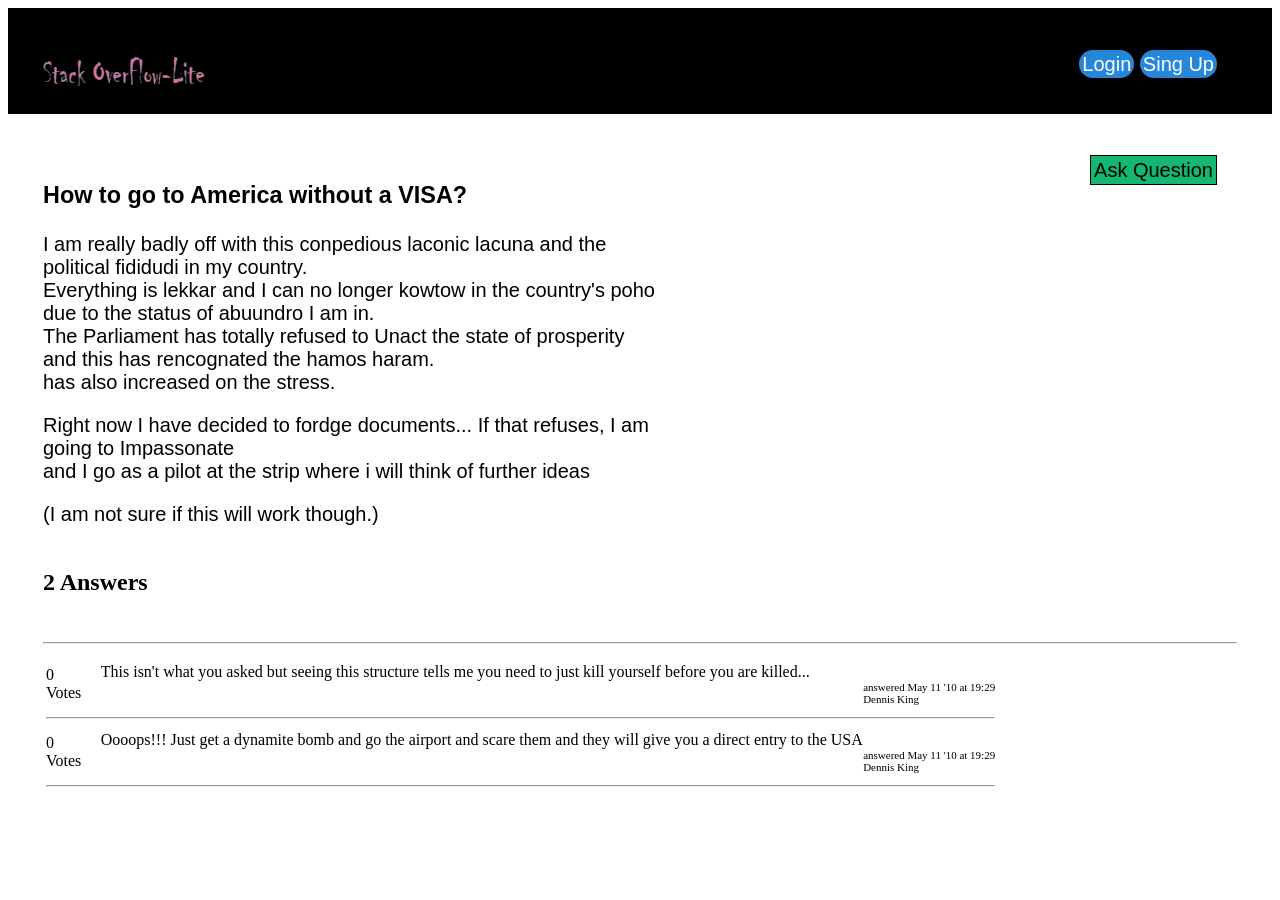
==== single.html @ 9ce1c028 "This is the whole StackOverFlow-Lite web application" ====
<!DOCTYPE html>
<html>
<head>
	<title>StackOverflow-Lite | Single</title>
	<link href="css/style.css" rel="stylesheet" type="text/css">
</head>
<body>
	<header class="header">
		<div class="menu-top">
			<div class="leftside">
				<img src="images/logo.png" alt="StackOverflow-Lite">
			</div>
			<div class="rightside">
				<a href="login.html" class="loginbtn">Login</a> <a href="signup.html" class="loginbtn">Sing Up</a>
			</div>

		</div>
		<br>
		&nbsp;
		&nbsp;
	</header>
	<div class="header2" style="margin-bottom: 300px;">
		<div class="menu-top">
			<div class="leftside">
				<h3>How to go to America without a VISA?</h3>
				<p>
					I am really badly off with this conpedious laconic lacuna and the political fididudi in my country.<br>
					Everything is lekkar and I can no longer kowtow in the country's poho due to the status of abuundro I am in.<br>
					The Parliament has totally refused to Unact the state of prosperity and this has rencognated the hamos haram.
					<br> has also increased on the stress.

					<p>Right now I have decided to fordge documents... If that refuses, I am going to Impassonate<br> and I go as a pilot at the strip where i will think of further ideas</p>
					(I am not sure if this will work though.)
				</p>
			</div>
			<div class="rightside">
				<a href="askquestion.html" class="askqn">Ask Question</a>
			</div>
		</div>
	</div>
	
	<div class="header3">
		<p style="margin-top: 50px;"><h2>2 Answers</h2>&nbsp;<br><hr></p>
		<table style="width: 80%">
			<tr>
				<td>0<br>Votes</td><td>&nbsp;</td><td>This isn't what you asked but seeing this structure tells me you need to just kill yourself before you are killed...  <br><span style="float: right; font-size: 11px;">answered May 11 '10 at 19:29 <br>Dennis King</span></td>
			</tr>
			<tr><td colspan="3"><hr></td></tr>
			<tr>
				<td>0<br>Votes</td><td>&nbsp;</td><td>Oooops!!! Just get a dynamite bomb and go the airport and scare them and they will give you a direct entry to the USA <br><span style="float: right; font-size: 11px;">answered May 11 '10 at 19:29 <br>Dennis King</span></td>
			</tr>
			<tr><td colspan="3"><hr></td></tr>
			
			
			
		</table>
	</div>

</body>
</html>
---- css/style.css ----
.menu-top{
    width: 100%;
    height: 100%;
    margin: 0 auto;
    position: relative;
	padding: 0 15px;
	font-family: Arial, Helvetica, sans-serif;
}
.header{
	background-color:black;
	display: block;
	padding: 35px;
}
.header2,.header3{
	display: block;
	padding: 35px;
}

.leftside{
	position: absolute;
	left: 0px;
	margin-top: 10px;
	width: 50%;
	/*float: left;*/
	text-align: left;
	font-size: 20px;
	margin-bottom: 30px;

}
.rightside{
	position: absolute;
	right: 0px;
	margin-top: 10px;
	/*float: right;*/
	text-align: right;
	margin-right: 50px;
	/*width: 40%;*/
	font-size: 20px;
	margin-bottom: 30px;
}
a{
	text-decoration: none;
	color: #fff;
	padding: 3px;
}
a:hover{
	background: #79BBEA;
}
.loginbtn{
	background: #2687D9;
	border-radius: 50px;
}
.askqn{
	background: #15B770;
	border: 1px solid #000000;
}

.header2 a , .header3 a{
	color: #000;
	font-family: Arial, Helvetica, sans-serif;
}
h3{
	font-family: Arial, Helvetica, sans-serif;
}
.footer{
	height: 70px;
	width: auto;
	margin-top: 0px;
	background-color: maroon;
	text-align: center;
	color: white;
	font-weight: bold;
	font-size: 20px;
	font-family: Arial, Helvetica, sans-serif;
}
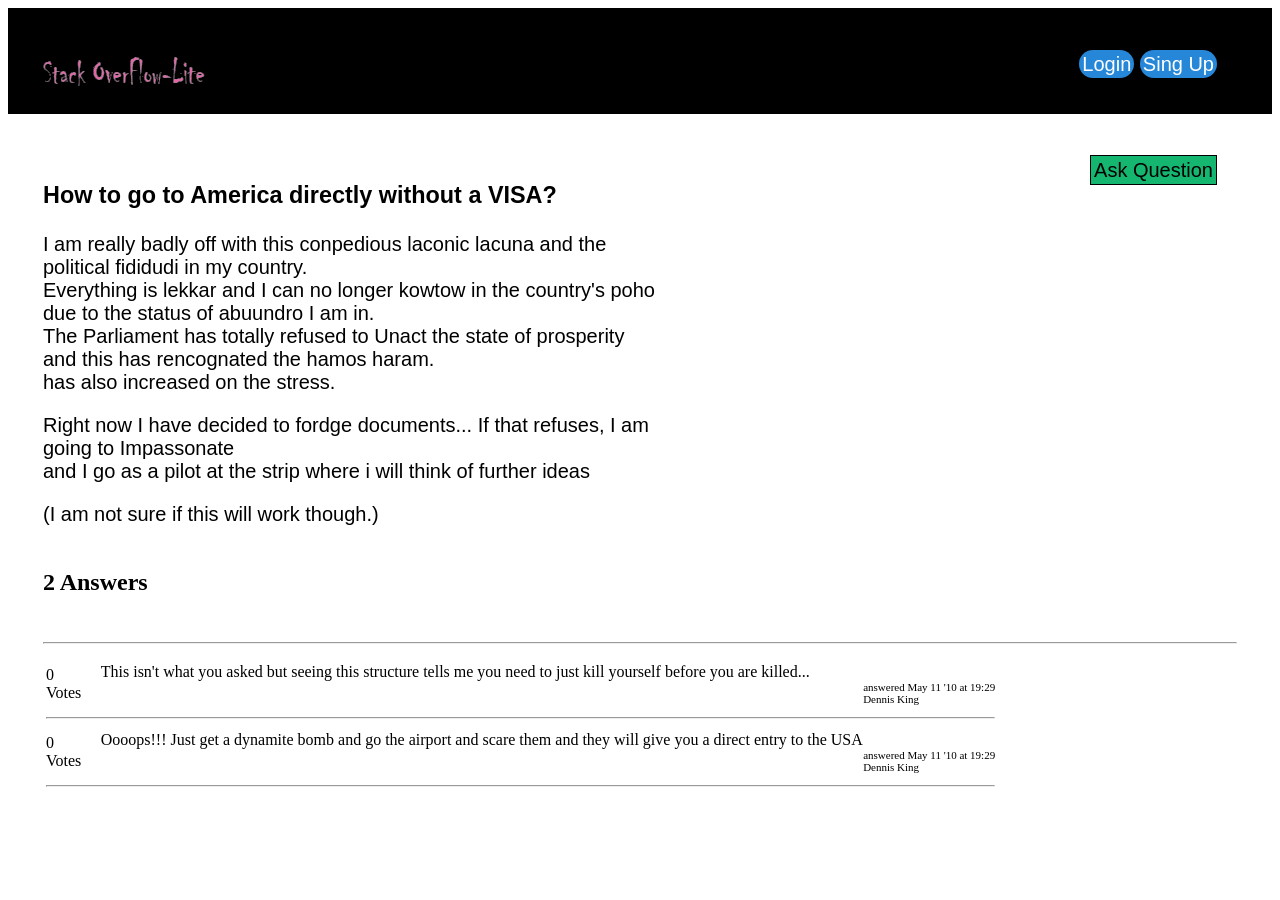
==== commit 35ecb118: "Sample Question added" ====
--- a/single.html
+++ b/single.html
@@ -22,7 +22,7 @@
 	<div class="header2" style="margin-bottom: 300px;">
 		<div class="menu-top">
 			<div class="leftside">
-				<h3>How to go to America without a VISA?</h3>
+				<h3>How to go to America directly without a VISA?</h3>
 				<p>
 					I am really badly off with this conpedious laconic lacuna and the political fididudi in my country.<br>
 					Everything is lekkar and I can no longer kowtow in the country's poho due to the status of abuundro I am in.<br>
